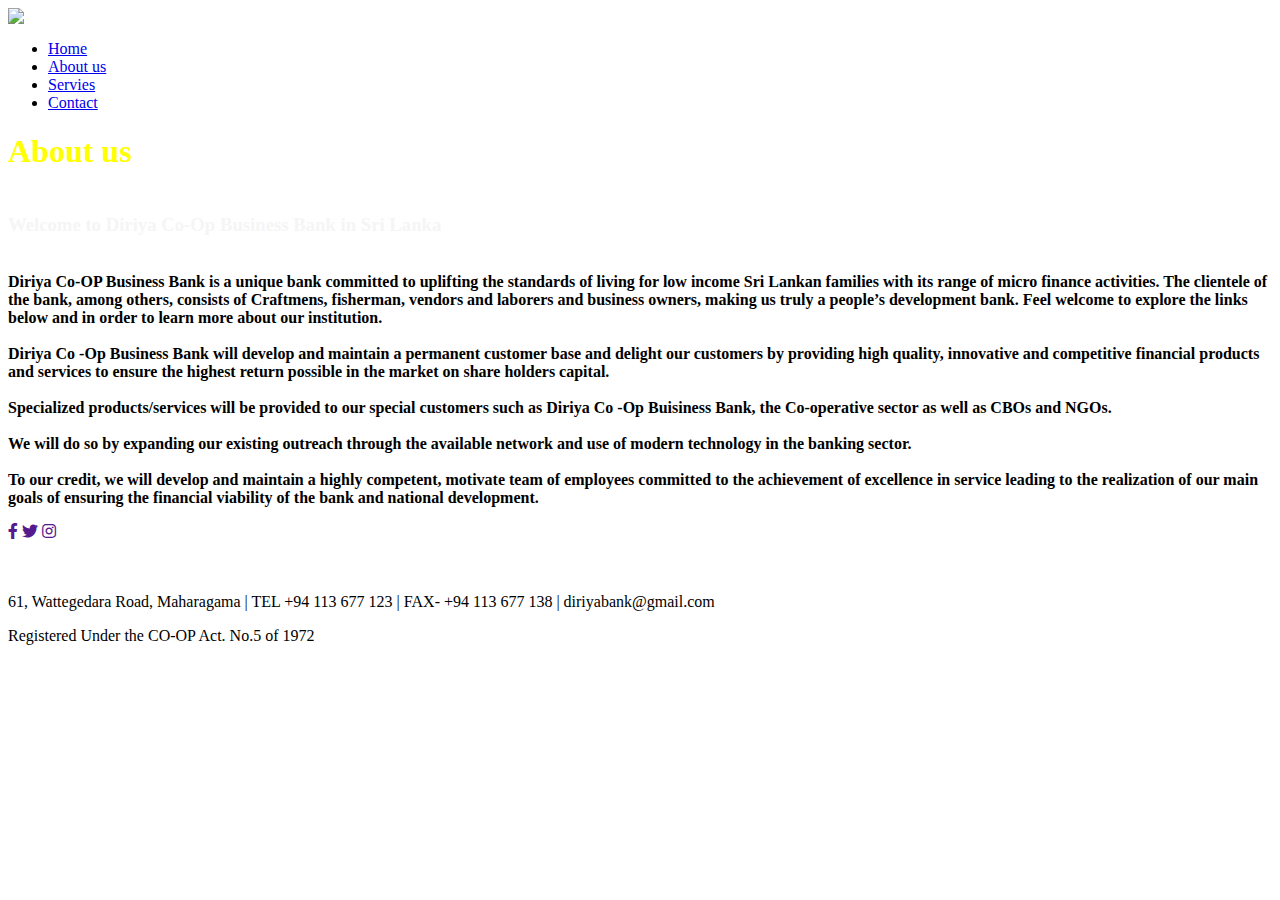
==== about-us.html @ 623591d2 "Restructured the project" ====
<!ABOUT US HTML>
<html>
    <head>
        <title>About Us Section</title>
        <meta charset="utf-8">
        <meta name="viewport" content="width=device-width, initial-scale=1.0">
        <link rel="stylesheet" href="https://pro.fontawesome.com/releases/v5.10.0/css/all.css">
        <link rel="stylesheet" type="text/css" href="/Desktop/test last/About Us/aboutus.css">  
        <link rel="stylesheet" type="text/css" href="/Desktop/test last/Css/style common.css"> 
    </head>
    <body>

        <!--Navbar-->

        <nav class="navbar">

            <img src="/Desktop/test last/Images/Diriya.png" class="logo1">      
            
      
            <ul class="nav-links">
                <li class="active"><a href="/Desktop/test last/HomePage/index.html">Home</a></li>
                <li><a href="/Desktop/test last/About Us/aboutus.html">About us</a></li>
                <li><a href="/Desktop/test last/Service/services.html">Servies</a></li>
                
                <li><a class="ctn" href="/Desktop/test last/Contact Us/contact.html">Contact</a></li>
            </ul>
      
            
            
        </nav>
        <div class="section">
            <div class="container">
                <div class="content-section">
                    <div class="title">
                        <h1 style="color:yellow;">About us</h1>

                    </div>
     <div class="content">
        <h3 style="color:whitesmoke;"><b> <br>Welcome to Diriya Co-Op Business Bank in Sri Lanka </b></h3>
        <p><b> <br>Diriya Co-OP Business Bank is a unique bank committed to uplifting the standards of living for low income Sri Lankan families with its range of micro finance activities.  The clientele of the bank, among others, consists of Craftmens, fisherman, vendors and laborers and business owners, making us truly a people’s development bank. Feel welcome to explore the links below and in order to learn more about our institution.<br><br>

            Diriya Co -Op Business Bank will develop and maintain a permanent customer base and delight our customers by providing high quality, innovative and competitive financial products and services to ensure the highest return possible in the market on share holders capital.<br><br>
            
            Specialized products/services will be provided to our special customers such as Diriya Co -Op Buisiness Bank, the Co-operative sector as well as CBOs and NGOs.<br><br>
            
            We will do so by expanding our existing outreach through the available network and use of modern technology in the banking sector.<br><br>
            
            To our credit, we will develop and maintain a highly competent, motivate team of employees committed to the achievement of excellence in service leading to the realization of our main goals of ensuring the financial viability of the bank and national development.
            </b> </p>
      
        
        
     </div>
     <div class="social">
        <a href=""><i class="fab fa-facebook-f"></i></a>
        <a href=""><i class="fab fa-twitter"></i></a>
        <a href=""><i class="fab fa-instagram"></i></a>

       </div>
       <br> <br>

         
     </div>
     
                </div>
            </div>
        </div>
       
            

            
        

      <!--Footer-->
      <section class="footer">
        <p>61, Wattegedara Road, Maharagama | TEL +94 113 677 123 | FAX- +94 113 677 138 | diriyabank@gmail.com</p>
        <p> Registered Under the CO-OP Act. No.5 of 1972 </p>
    </section>
    
    </body>
</html>
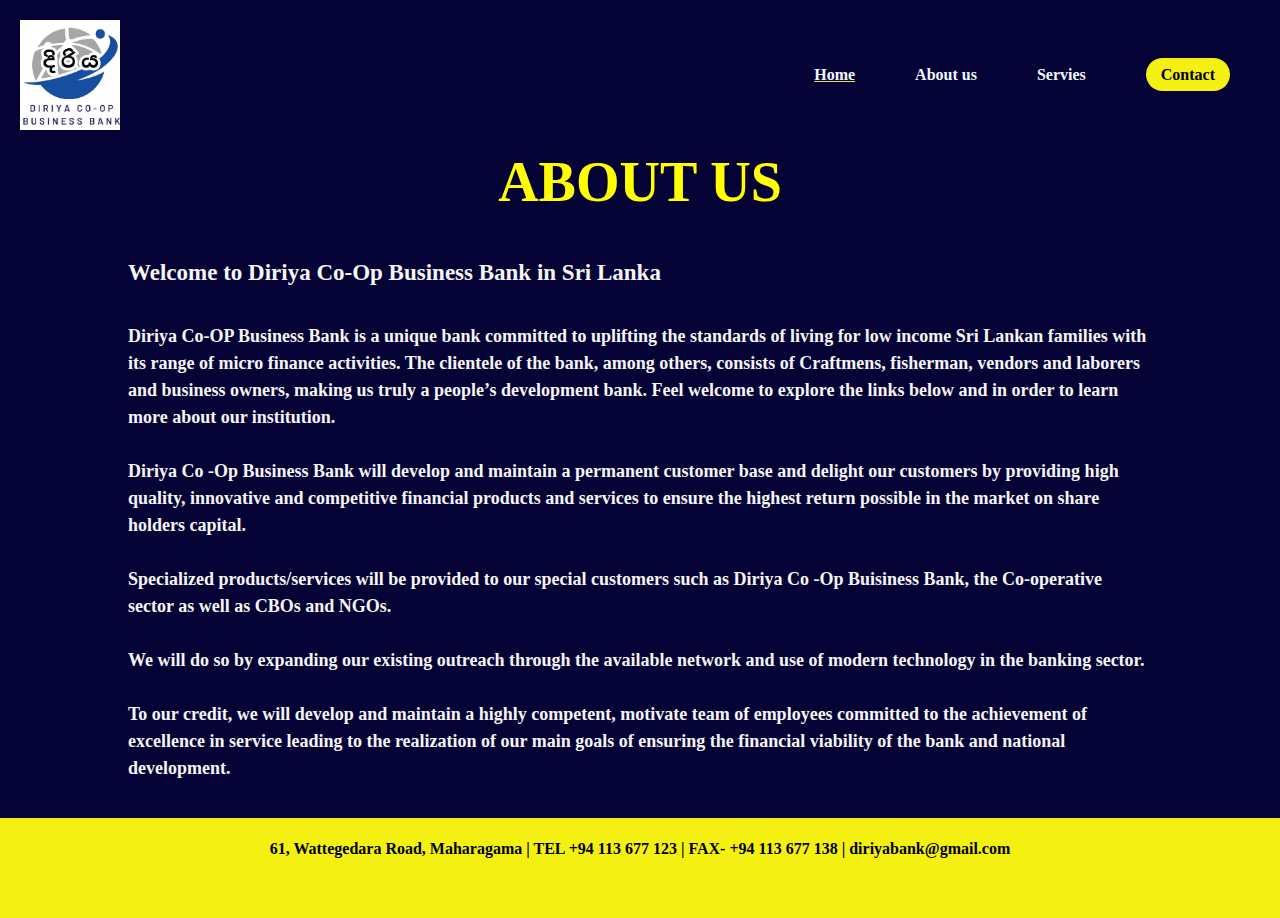
==== commit a1456834: "test commit" ====
--- a/about-us.html
+++ b/about-us.html
@@ -5,8 +5,8 @@
         <meta charset="utf-8">
         <meta name="viewport" content="width=device-width, initial-scale=1.0">
         <link rel="stylesheet" href="https://pro.fontawesome.com/releases/v5.10.0/css/all.css">
-        <link rel="stylesheet" type="text/css" href="/Desktop/test last/About Us/aboutus.css">  
-        <link rel="stylesheet" type="text/css" href="/Desktop/test last/Css/style common.css"> 
+        <link rel="stylesheet" type="text/css" href="/static/css/about-us.css">  
+        <link rel="stylesheet" type="text/css" href="/static/css/_app.css"> 
     </head>
     <body>
 
@@ -14,15 +14,15 @@
 
         <nav class="navbar">
 
-            <img src="/Desktop/test last/Images/Diriya.png" class="logo1">      
+            <img src="/static/images/Diriya.png" class="logo1">      
             
       
             <ul class="nav-links">
-                <li class="active"><a href="/Desktop/test last/HomePage/index.html">Home</a></li>
-                <li><a href="/Desktop/test last/About Us/aboutus.html">About us</a></li>
-                <li><a href="/Desktop/test last/Service/services.html">Servies</a></li>
+                <li class="active"><a href="/index.html">Home</a></li>
+                <li><a href="/about-us.html">About us</a></li>
+                <li><a href="/services.html">Servies</a></li>
                 
-                <li><a class="ctn" href="/Desktop/test last/Contact Us/contact.html">Contact</a></li>
+                <li><a class="ctn" href="/contact.html">Contact</a></li>
             </ul>
       
             
@@ -51,12 +51,7 @@
         
         
      </div>
-     <div class="social">
-        <a href=""><i class="fab fa-facebook-f"></i></a>
-        <a href=""><i class="fab fa-twitter"></i></a>
-        <a href=""><i class="fab fa-instagram"></i></a>
-
-       </div>
+     
        <br> <br>
 
          
@@ -73,8 +68,10 @@
 
       <!--Footer-->
       <section class="footer">
-        <p>61, Wattegedara Road, Maharagama | TEL +94 113 677 123 | FAX- +94 113 677 138 | diriyabank@gmail.com</p>
-        <p> Registered Under the CO-OP Act. No.5 of 1972 </p>
+        <p><b>
+            61, Wattegedara Road, Maharagama | TEL +94 113 677 123 | FAX- +94 113
+            677 138 | diriyabank@gmail.com </b>
+          </p>
     </section>
     
     </body>
--- a/static/css/about-us.css
+++ b/static/css/about-us.css
@@ -0,0 +1,126 @@
+*{
+    margin:0;
+    padding: 0;
+    box-sizing: border-box;
+    font-family: 'Poppins',sans-serif;
+    
+        
+}
+
+.section{
+    width: 100%;
+    min-height:80vh;
+    background-color: rgb(5, 3, 54);
+    color:whitesmoke;
+}
+.container{
+    width:80%;
+    display:block;
+    margin:auto;
+    padding-top:150px;
+}
+.container-section{
+    float:left;
+    width:55%;
+}
+.image-section img{
+    float: right;
+    width:40%;
+}
+.image-section img{
+    width:100%;
+    height:auto;
+}
+.content-section .title{
+    text-transform: uppercase;
+    font-size:28px;
+}
+.content-section .content h3{
+    margin-top: 20px;
+    color:#111111;
+    font-size:23px;
+}
+.content-section .content p{
+    margin-top: 10px;
+    font-family: sans-serif;
+    font-size: 18px;
+    line-height: 1.5;    
+}
+.content-section .content .button{
+    margin-top: 30px;
+}
+.content-section .content .button a{
+    background-color: #3d3d3d;
+    padding:12px 40px;
+    text-decoration: none ;
+    color:#fff;
+    font-size: 25px;
+    letter-spacing: 1.5px;
+}
+.content-section .content .button a:hover{
+    background-color:#4d2aa5 ;
+    color:#fff;
+}
+.content-section .social{
+    margin-top: 40px 40px;
+}
+.content-section .social i{
+    color:#a52a2a;
+    font-size: 20px;
+    padding:20px 10px;
+}
+.content-section .social i:hover{
+    color: #3d3d3d;
+}
+@media screen and (max-width: 768px) {
+    .container{
+        width: 80%;
+        display: block; 
+        margin: auto;
+        padding-top:100px;
+     }
+     .content-section{
+        float:none;
+        width: 100%;
+        display: block;
+        margin: auto;
+     }
+     .image-section img{
+        float: none;
+        width:100%;
+     }
+     .image-section img{
+        width: 100%;
+        height: auto;
+        display: block;
+        margin: auto;
+     }
+     .content-section .title{
+        text-align: center;
+        font-size: 19px;
+     }
+     .content {
+        text-align: left;
+        
+     }
+
+    .content-section .content h3{
+       text-align: center;
+        font-size:19px;
+    }
+
+    .content-section .content p{
+       
+        font-size:14px;
+    }
+
+     .content-section .content .button{
+        text-align: center;  
+     }
+     .content-section .content .button a{
+        padding: 9px 30px;
+     } 
+     .content-section .social{
+          text-align: center;
+     }
+}--- a/static/css/_app.css
+++ b/static/css/_app.css
@@ -0,0 +1,312 @@
+*{
+    margin: 0;
+    padding: 0;
+    box-sizing: border-box;
+    font-family: Cambria, Cochin, Georgia, 'Times New Roman', Times, serif;
+
+}
+
+
+.logo1{
+    width: 100px;
+    cursor: pointer;
+}
+
+.logo{
+    color: rgb(255, 255, 255);
+    line-height: 80px;
+    padding: 0 20px;
+    font-weight: bold;
+    filter: drop-shadow(0px 0px 5px rgb(0, 0, 0));
+}
+
+a{
+    text-decoration: none;
+    color: aliceblue;
+}
+
+ul{
+    list-style: none;
+}
+.active {
+    color: rgb(228, 234, 62);
+    text-decoration: underline;
+    font-weight: bold;
+}
+
+/* NAVBAR*/
+.navbar{
+    position: absolute;
+    top: 0;
+    left: 0;
+    display: flex;
+    width: 100%;
+    justify-content: space-between;
+    padding: 20px;
+    color: rgb(255, 255, 255);
+    cursor: pointer;
+    font-weight: bold;
+}
+
+header{
+    width: 100vw;
+    height: 100vh;
+    background-image: linear-gradient(rgba(0,0,0,0.7),rgba(0,0,0,0.7)), url(cmb4.jpg);
+    background-position: bottom;
+    background-size: cover;
+    display: flex;
+    align-items: center;
+    justify-content: center;
+}
+
+.nav-links {
+    display: flex;
+    align-items: center;
+    cursor: pointer;
+}
+.nav-links li{
+    margin: 0 30px;
+}
+
+.header-content{
+    margin-bottom: 150px;
+    color:whitesmoke;
+    text-align: center;
+}
+.header-content h1 {
+    font-size: 7vmin;
+}
+.line{
+    width: 150px;
+    height: 4px;
+    background: white;
+    margin: 10px auto;
+    border-radius: 5px;
+}
+.header-content h3{
+    font-size: 4vmin;
+    margin-top: 50px;
+    margin-bottom: 30px;
+}
+.ctn{
+    padding: 8px 15px;
+    background: rgb(244, 240, 17);
+    border-radius: 30px;
+    color: rgb(0, 0, 0);
+}
+
+.menu-btn {
+    position: absolute;
+    top: 30px;
+    right: 30px;
+    width: 40px;
+    cursor: pointer;
+    display: none;
+}
+
+/*Destinations*/
+#destinations{
+    width: 100%;
+    padding:70px 0;
+}
+
+section{
+    width: 80%;
+    margin: 80px auto;
+}
+
+.title{
+    text-align: center;
+    font-size: 4vmin;
+    color: rgb(0, 0, 0);
+}
+.line1{
+    width: 150px;
+    height: 4px;
+    background: rgb(0, 0, 0);
+    margin: 10px auto;
+    border-radius: 5px;
+}
+.cards{
+    width: 370px;
+    height: 300px;
+    display: inline-block;
+    border-radius: 10px;
+    padding: 15px 25px;
+    box-sizing: border-box;
+    cursor: pointer;
+    margin: 10px 15px;
+    background-position: center;
+    background-size: cover;
+    transition: transform 0.5s;
+}
+.row{
+    display: flex;
+    align-items: center;
+    width: 100%;
+    justify-content: space-between;
+}
+
+.row .col{
+    display: flex;
+    flex-direction: column;
+    align-items: center;
+}
+.destination .row{
+    margin-top: 50px;
+}
+
+.card1{
+    background-image: url(pic1.avif);
+}
+.card2{
+    background-image: url(pic2.webp);
+}
+.card3{
+    background-image: url(pic3.gif);
+}
+.card4{
+    background-image: url(pic4.jpg);
+}
+.card5{
+    background-image: url(pic5.jpg);
+}
+.card6{
+    background-image: url(pic6.jpeg);
+}
+
+.destination .ctn1{
+    margin-top: 20px;
+}
+.ctn1{
+    padding: 8px 15px;
+    background: rgb(244, 240, 17);
+    border-radius: 20px;
+    color: black;
+}
+
+/*Explore*/
+.explore{
+    width: 100%;
+    height: 100vh;
+    background-image: linear-gradient(rgba(0,0,0,0.7),rgba(0,0,0,0.7)), url(beach.jpg);
+    background-position:center ;
+    background-size: cover;
+    background-repeat: no-repeat;
+    display: flex;
+    align-items: center;
+}
+
+.explore-content{
+    width: 60%;
+    padding: 50px;
+    color: whitesmoke;
+    display: flex;
+    align-items: center;
+    flex-direction: column;
+}
+
+.explore-content h1{
+    font-size: 7vmin;
+    font-weight: bold;
+}
+
+.explore .line{
+    margin-bottom: 50px;
+}
+
+.explore-content p{
+    color: rgb(222, 215, 215);
+}
+
+.explore-content .ctn1{
+    margin-top: 40px;
+}
+
+
+
+.footer{
+    width: 100%;
+    min-height: 100px;
+    padding: 20px 80px;
+    margin: 0;
+    background: rgb(244, 240, 17);
+    text-align: center;
+}
+
+.footer p{
+    color: rgb(0, 0, 0);
+    margin: 12px auto;
+}
+
+/*Mobile Device*/
+@media only screen and (max-width:950px){
+    .menu-btn{
+        display: block;
+    }
+    .navbar {
+        padding: 0;
+    }
+    .logo {
+        
+        position: absolute;
+        top: 30px;
+        left: 30px;
+    }
+    .nav-links {
+        flex-direction: column;
+        width: 100%;
+        height: 100vh;
+        justify-content: center;
+        background: rgb(7, 123, 110);
+        margin-top: -900px;
+        transition: all 0.5s ease;
+        border-bottom-right-radius: 30%;
+    }
+
+    .mobile-menu {
+        margin-top: 0px;
+
+    }
+    .nav-links li{
+        margin: 30px auto;
+    }
+    .explore-content{
+        width:100%;
+    }
+  
+    }
+    .image-gallery{
+        justify-content: center;
+        align-items: center;
+    }
+    .cards{
+        justify-content: center;
+        align-items: center;
+    }
+
+    .image-gallery{
+        width: 90%;
+    }
+
+    .footer{
+        padding: 10px;
+    }
+
+.image-gallery {
+    transition: transform .3s ease;
+}
+
+.image-gallery{
+    transform: scale(1.1);
+}
+.ctn:hover{
+    background: whitesmoke;
+    color: rgb(57, 168, 131);
+    box-shadow: 2px 2px 5px #00000056;
+}
+.ctn1:hover{
+    background: whitesmoke;
+    color: rgb(57, 168, 131);
+    box-shadow: 2px 2px 5px #00000056;
+}
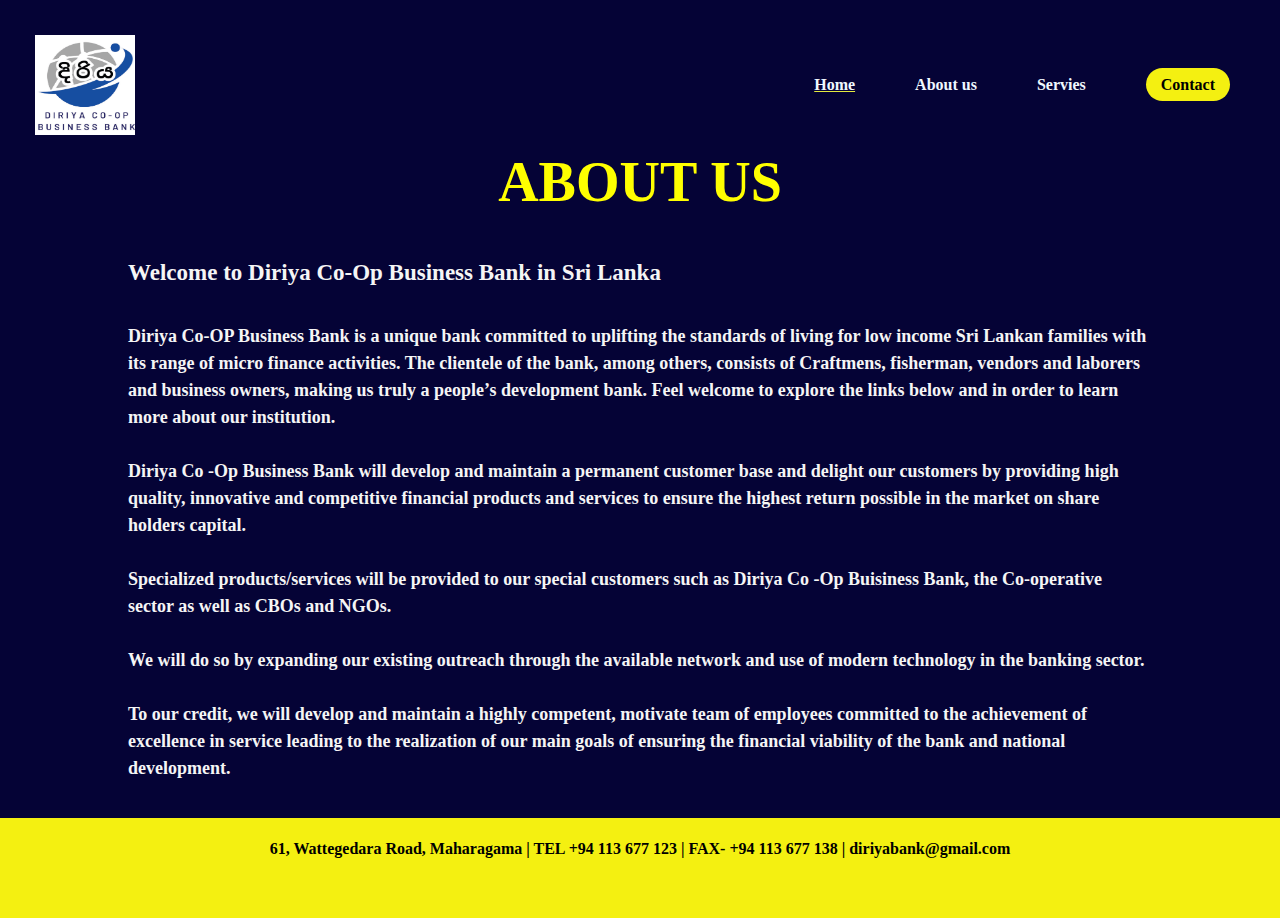
==== commit a95e0efe: "Final push" ====
--- a/about-us.html
+++ b/about-us.html
@@ -1,12 +1,11 @@
-<!ABOUT US HTML>
 <html>
     <head>
         <title>About Us Section</title>
         <meta charset="utf-8">
         <meta name="viewport" content="width=device-width, initial-scale=1.0">
         <link rel="stylesheet" href="https://pro.fontawesome.com/releases/v5.10.0/css/all.css">
-        <link rel="stylesheet" type="text/css" href="/static/css/about-us.css">  
-        <link rel="stylesheet" type="text/css" href="/static/css/_app.css"> 
+        <link rel="stylesheet" type="text/css" href="/static/css/about-us.css">
+        <link rel="stylesheet" type="text/css" href="/static/css/_app.css">
     </head>
     <body>
 
@@ -14,19 +13,19 @@
 
         <nav class="navbar">
 
-            <img src="/static/images/Diriya.png" class="logo1">      
-            
-      
+            <img src="/static/images/Diriya.png" class="logo1">
+
+
             <ul class="nav-links">
                 <li class="active"><a href="/index.html">Home</a></li>
                 <li><a href="/about-us.html">About us</a></li>
                 <li><a href="/services.html">Servies</a></li>
-                
+
                 <li><a class="ctn" href="/contact.html">Contact</a></li>
             </ul>
-      
-            
-            
+
+
+
         </nav>
         <div class="section">
             <div class="container">
@@ -40,31 +39,31 @@
         <p><b> <br>Diriya Co-OP Business Bank is a unique bank committed to uplifting the standards of living for low income Sri Lankan families with its range of micro finance activities.  The clientele of the bank, among others, consists of Craftmens, fisherman, vendors and laborers and business owners, making us truly a people’s development bank. Feel welcome to explore the links below and in order to learn more about our institution.<br><br>
 
             Diriya Co -Op Business Bank will develop and maintain a permanent customer base and delight our customers by providing high quality, innovative and competitive financial products and services to ensure the highest return possible in the market on share holders capital.<br><br>
-            
+
             Specialized products/services will be provided to our special customers such as Diriya Co -Op Buisiness Bank, the Co-operative sector as well as CBOs and NGOs.<br><br>
-            
+
             We will do so by expanding our existing outreach through the available network and use of modern technology in the banking sector.<br><br>
-            
+
             To our credit, we will develop and maintain a highly competent, motivate team of employees committed to the achievement of excellence in service leading to the realization of our main goals of ensuring the financial viability of the bank and national development.
             </b> </p>
-      
-        
-        
+
+
+
      </div>
-     
+
        <br> <br>
 
-         
+
      </div>
-     
+
                 </div>
             </div>
         </div>
-       
-            
 
-            
-        
+
+
+
+
 
       <!--Footer-->
       <section class="footer">
@@ -73,6 +72,6 @@
             677 138 | diriyabank@gmail.com </b>
           </p>
     </section>
-    
+
     </body>
 </html>--- a/static/css/about-us.css
+++ b/static/css/about-us.css
@@ -3,8 +3,8 @@
     padding: 0;
     box-sizing: border-box;
     font-family: 'Poppins',sans-serif;
-    
-        
+
+
 }
 
 .section{
@@ -44,7 +44,7 @@
     margin-top: 10px;
     font-family: sans-serif;
     font-size: 18px;
-    line-height: 1.5;    
+    line-height: 1.5;
 }
 .content-section .content .button{
     margin-top: 30px;
@@ -75,7 +75,7 @@
 @media screen and (max-width: 768px) {
     .container{
         width: 80%;
-        display: block; 
+        display: block;
         margin: auto;
         padding-top:100px;
      }
@@ -101,7 +101,7 @@
      }
      .content {
         text-align: left;
-        
+
      }
 
     .content-section .content h3{
@@ -110,16 +110,16 @@
     }
 
     .content-section .content p{
-       
+
         font-size:14px;
     }
 
      .content-section .content .button{
-        text-align: center;  
+        text-align: center;
      }
      .content-section .content .button a{
         padding: 9px 30px;
-     } 
+     }
      .content-section .social{
           text-align: center;
      }
--- a/static/css/_app.css
+++ b/static/css/_app.css
@@ -9,6 +9,8 @@
 
 .logo1{
     width: 100px;
+    height: 100px;
+    margin: 15px;
     cursor: pointer;
 }
 
@@ -248,17 +250,17 @@
         padding: 0;
     }
     .logo {
-        
+
         position: absolute;
         top: 30px;
         left: 30px;
     }
     .nav-links {
-        flex-direction: column;
+        /* flex-direction: column; */
         width: 100%;
         height: 100vh;
         justify-content: center;
-        background: rgb(7, 123, 110);
+        /* background: rgb(7, 123, 110); */
         margin-top: -900px;
         transition: all 0.5s ease;
         border-bottom-right-radius: 30%;
@@ -274,7 +276,7 @@
     .explore-content{
         width:100%;
     }
-  
+
     }
     .image-gallery{
         justify-content: center;
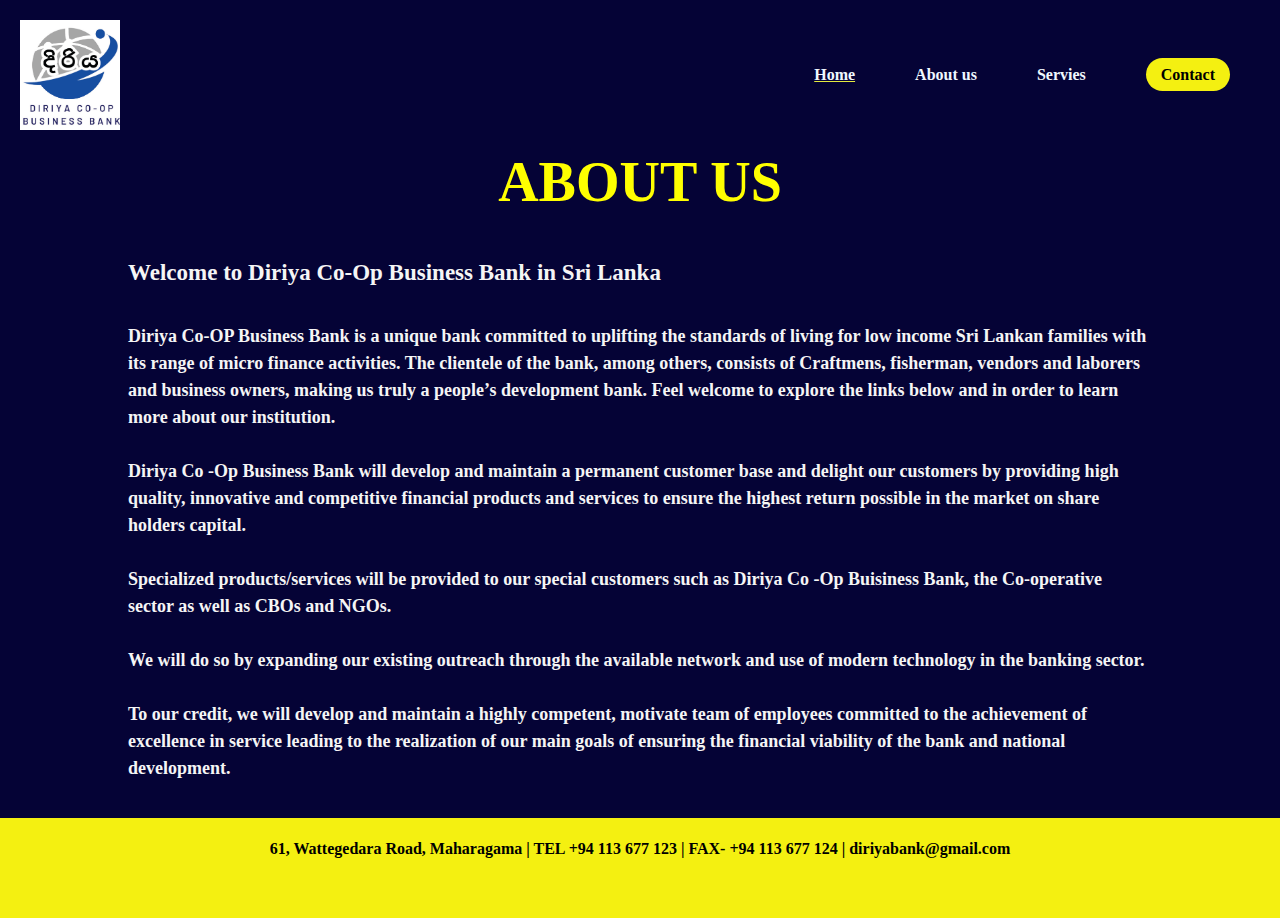
==== commit e3ace234: "Updates to the site" ====
--- a/about-us.html
+++ b/about-us.html
@@ -1,11 +1,12 @@
+<!ABOUT US HTML>
 <html>
     <head>
         <title>About Us Section</title>
         <meta charset="utf-8">
         <meta name="viewport" content="width=device-width, initial-scale=1.0">
         <link rel="stylesheet" href="https://pro.fontawesome.com/releases/v5.10.0/css/all.css">
-        <link rel="stylesheet" type="text/css" href="/static/css/about-us.css">
-        <link rel="stylesheet" type="text/css" href="/static/css/_app.css">
+        <link rel="stylesheet" type="text/css" href="/static/css/about-us.css">  
+        <link rel="stylesheet" type="text/css" href="/static/css/_app.css"> 
     </head>
     <body>
 
@@ -13,19 +14,19 @@
 
         <nav class="navbar">
 
-            <img src="/static/images/Diriya.png" class="logo1">
-
-
+            <img src="/static/images/Diriya.png" class="logo1">      
+            
+      
             <ul class="nav-links">
                 <li class="active"><a href="/index.html">Home</a></li>
                 <li><a href="/about-us.html">About us</a></li>
                 <li><a href="/services.html">Servies</a></li>
-
+                
                 <li><a class="ctn" href="/contact.html">Contact</a></li>
             </ul>
-
-
-
+      
+            
+            
         </nav>
         <div class="section">
             <div class="container">
@@ -39,39 +40,39 @@
         <p><b> <br>Diriya Co-OP Business Bank is a unique bank committed to uplifting the standards of living for low income Sri Lankan families with its range of micro finance activities.  The clientele of the bank, among others, consists of Craftmens, fisherman, vendors and laborers and business owners, making us truly a people’s development bank. Feel welcome to explore the links below and in order to learn more about our institution.<br><br>
 
             Diriya Co -Op Business Bank will develop and maintain a permanent customer base and delight our customers by providing high quality, innovative and competitive financial products and services to ensure the highest return possible in the market on share holders capital.<br><br>
-
+            
             Specialized products/services will be provided to our special customers such as Diriya Co -Op Buisiness Bank, the Co-operative sector as well as CBOs and NGOs.<br><br>
-
+            
             We will do so by expanding our existing outreach through the available network and use of modern technology in the banking sector.<br><br>
-
+            
             To our credit, we will develop and maintain a highly competent, motivate team of employees committed to the achievement of excellence in service leading to the realization of our main goals of ensuring the financial viability of the bank and national development.
             </b> </p>
-
-
-
+      
+        
+        
      </div>
-
+     
        <br> <br>
 
-
+         
      </div>
-
+     
                 </div>
             </div>
         </div>
+       
+            
 
-
-
-
-
+            
+        
 
       <!--Footer-->
       <section class="footer">
         <p><b>
             61, Wattegedara Road, Maharagama | TEL +94 113 677 123 | FAX- +94 113
-            677 138 | diriyabank@gmail.com </b>
+            677 124 | diriyabank@gmail.com </b>
           </p>
     </section>
-
+    
     </body>
 </html>--- a/static/css/about-us.css
+++ b/static/css/about-us.css
@@ -3,8 +3,8 @@
     padding: 0;
     box-sizing: border-box;
     font-family: 'Poppins',sans-serif;
-
-
+    
+        
 }
 
 .section{
@@ -44,7 +44,7 @@
     margin-top: 10px;
     font-family: sans-serif;
     font-size: 18px;
-    line-height: 1.5;
+    line-height: 1.5;    
 }
 .content-section .content .button{
     margin-top: 30px;
@@ -75,7 +75,7 @@
 @media screen and (max-width: 768px) {
     .container{
         width: 80%;
-        display: block;
+        display: block; 
         margin: auto;
         padding-top:100px;
      }
@@ -101,7 +101,7 @@
      }
      .content {
         text-align: left;
-
+        
      }
 
     .content-section .content h3{
@@ -110,16 +110,16 @@
     }
 
     .content-section .content p{
-
+       
         font-size:14px;
     }
 
      .content-section .content .button{
-        text-align: center;
+        text-align: center;  
      }
      .content-section .content .button a{
         padding: 9px 30px;
-     }
+     } 
      .content-section .social{
           text-align: center;
      }
--- a/static/css/_app.css
+++ b/static/css/_app.css
@@ -9,8 +9,6 @@
 
 .logo1{
     width: 100px;
-    height: 100px;
-    margin: 15px;
     cursor: pointer;
 }
 
@@ -250,17 +248,17 @@
         padding: 0;
     }
     .logo {
-
+        
         position: absolute;
         top: 30px;
         left: 30px;
     }
     .nav-links {
-        /* flex-direction: column; */
+        flex-direction: column;
         width: 100%;
         height: 100vh;
         justify-content: center;
-        /* background: rgb(7, 123, 110); */
+        background: rgb(7, 123, 110);
         margin-top: -900px;
         transition: all 0.5s ease;
         border-bottom-right-radius: 30%;
@@ -276,7 +274,7 @@
     .explore-content{
         width:100%;
     }
-
+  
     }
     .image-gallery{
         justify-content: center;
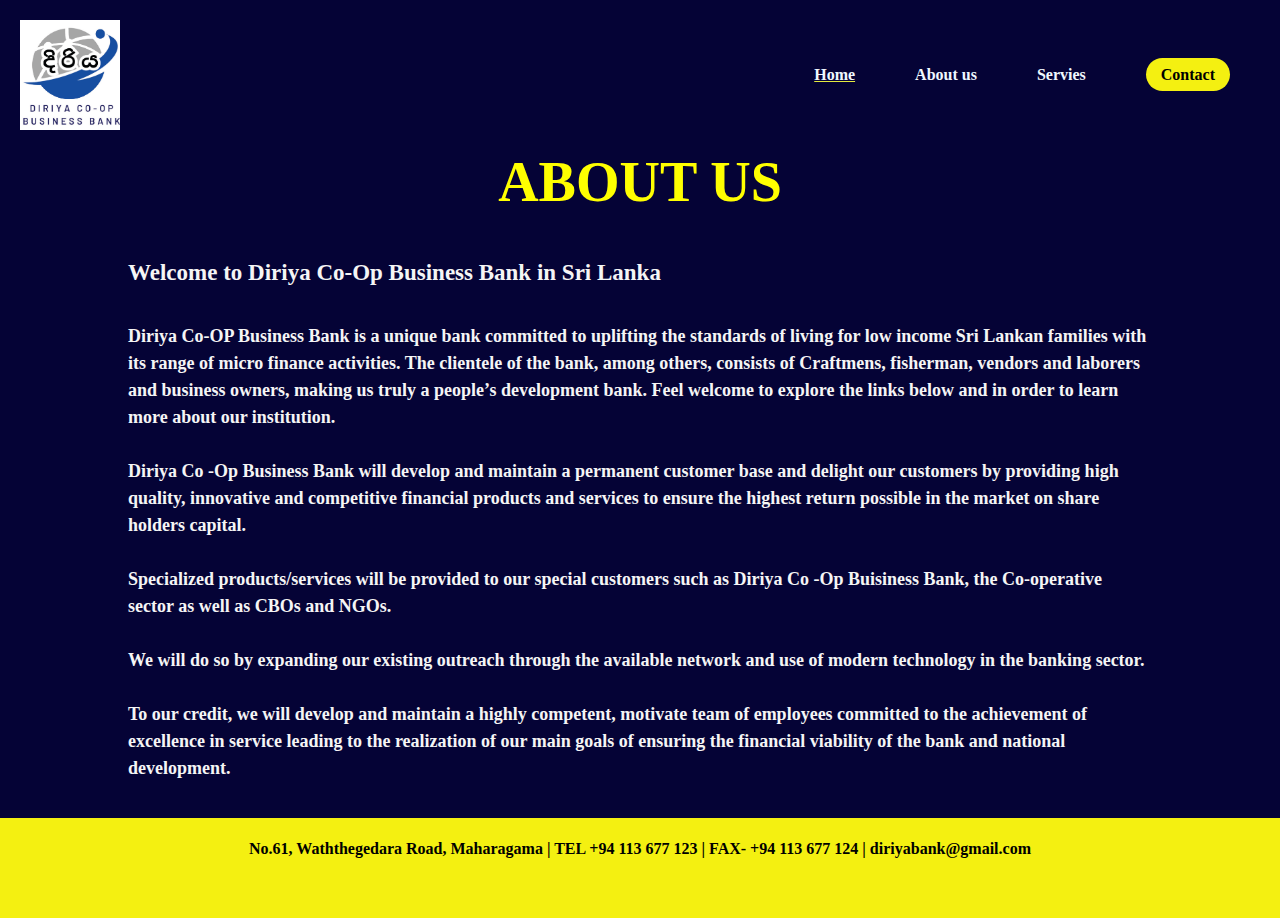
==== commit d5a0b3fb: "Updates to the site." ====
--- a/about-us.html
+++ b/about-us.html
@@ -1,7 +1,7 @@
 <!ABOUT US HTML>
 <html>
     <head>
-        <title>About Us Section</title>
+        <title>DIRIYA CO-OP BUSINESS BANK</title>
         <meta charset="utf-8">
         <meta name="viewport" content="width=device-width, initial-scale=1.0">
         <link rel="stylesheet" href="https://pro.fontawesome.com/releases/v5.10.0/css/all.css">
@@ -69,7 +69,7 @@
       <!--Footer-->
       <section class="footer">
         <p><b>
-            61, Wattegedara Road, Maharagama | TEL +94 113 677 123 | FAX- +94 113
+            No.61, Waththegedara Road, Maharagama | TEL +94 113 677 123 | FAX- +94 113
             677 124 | diriyabank@gmail.com </b>
           </p>
     </section>
